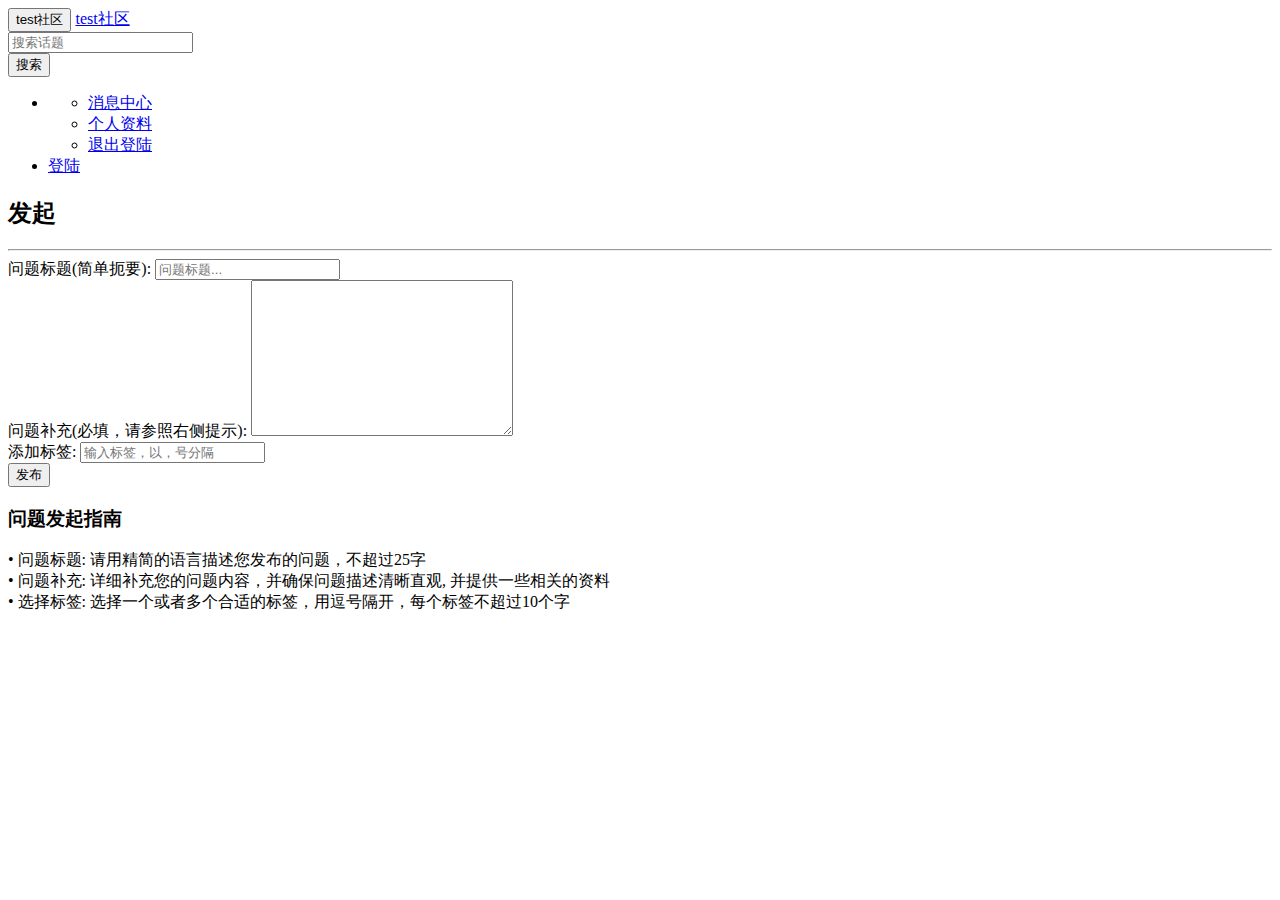
==== src/main/resources/templates/publish.html @ 50ceeef1 "publish页面编写" ====
<!DOCTYPE HTML>
<html xmlns:th="http://www.thymeleaf.org">
<head>
    <title>发布</title>
    <meta http-equiv="Content-Type" content="text/html; charset=UTF-8" />
    <link rel="stylesheet" href="css/bootstrap.min.css"/>
    <link rel="stylesheet" href="css/bootstrap-theme.min.css"/>
    <link rel="stylesheet" href="css/community.css"/>
    <script src="js/bootstrap.min.js" type="javascript"></script>
</head>
<body>
<nav class="navbar navbar-default">
    <div class="container-fluid">
        <!-- Brand and toggle get grouped for better mobile display -->
        <div class="navbar-header">
            <button type="button" class="navbar-toggle collapsed" data-toggle="collapse" data-target="#bs-example-navbar-collapse-1" aria-expanded="false">
                <span class="sr-only">test社区</span>
                <span class="icon-bar"></span>
                <span class="icon-bar"></span>
                <span class="icon-bar"></span>
            </button>
            <a class="navbar-brand" href="#">test社区</a>
        </div>

        <!-- Collect the nav links, forms, and other content for toggling -->
        <div class="collapse navbar-collapse" id="bs-example-navbar-collapse-1">
            <form class="navbar-form navbar-left">
                <div class="form-group">
                    <input type="text" class="form-control" placeholder="搜索话题">
                </div>
                <button type="submit" class="btn btn-default">搜索</button>
            </form>
            <ul class="nav navbar-nav navbar-right">
                <li class="dropdown"th:if="${session.user != null}">
                    <a href="#" class="dropdown-toggle" data-toggle="dropdown" role="button" aria-haspopup="true"
                       aria-expanded="false"th:text="${session.user.getName()}"><span class="caret"></span></a>
                    <ul class="dropdown-menu">
                        <li><a href="#">消息中心</a></li>
                        <li><a href="#">个人资料</a></li>
                        <li><a href="#">退出登陆</a></li>
                    </ul>
                </li>
                <li th:if="${session.user == null}">
                    <a href="https://github.com/login/oauth/authorize?client_id=3d2698f5434982a26b41&redirect_uri=http://localhost:8081/callback&scope=user&state=1">登陆</a>
                </li>

            </ul>
        </div>
    </div>


</nav>
<div class="container-fluid main">
    <div class="row">
        <div class="col-lg-9 col-md-12 col-sm-12">
            <h2><span class="glyphicon glyphicon-plus" aria-hidden="true">发起</span></h2>

            <hr>
            <from action="">
                <div class="form-group">
                    <label for="title">问题标题(简单扼要):</label>
                    <input type="text" class="form-control" id="title" placeholder="问题标题...">
                </div>
                <div class="form-group">
                    <label for="title">问题补充(必填，请参照右侧提示):</label>
                    <textarea class="form-control" name="description" id="description" cols="30" rows="10"></textarea>
                </div>
                <div class="form-group">
                    <label for="title">添加标签:</label>
                    <input type="text" class="form-control" id="tag" name="tag" placeholder="输入标签，以，号分隔">
                </div>

                <button type="button" class="btn btn-success btn-publish">发布</button>
            </from>
        </div>
        <div class="col-lg-3 col-md-12 col-sm-12">
            <h3>问题发起指南</h3>
            • 问题标题: 请用精简的语言描述您发布的问题，不超过25字 <br>
            • 问题补充: 详细补充您的问题内容，并确保问题描述清晰直观, 并提供一些相关的资料<br>
            • 选择标签: 选择一个或者多个合适的标签，用逗号隔开，每个标签不超过10个字<br>
        </div>
    </div>
</div>
</body>
</html>
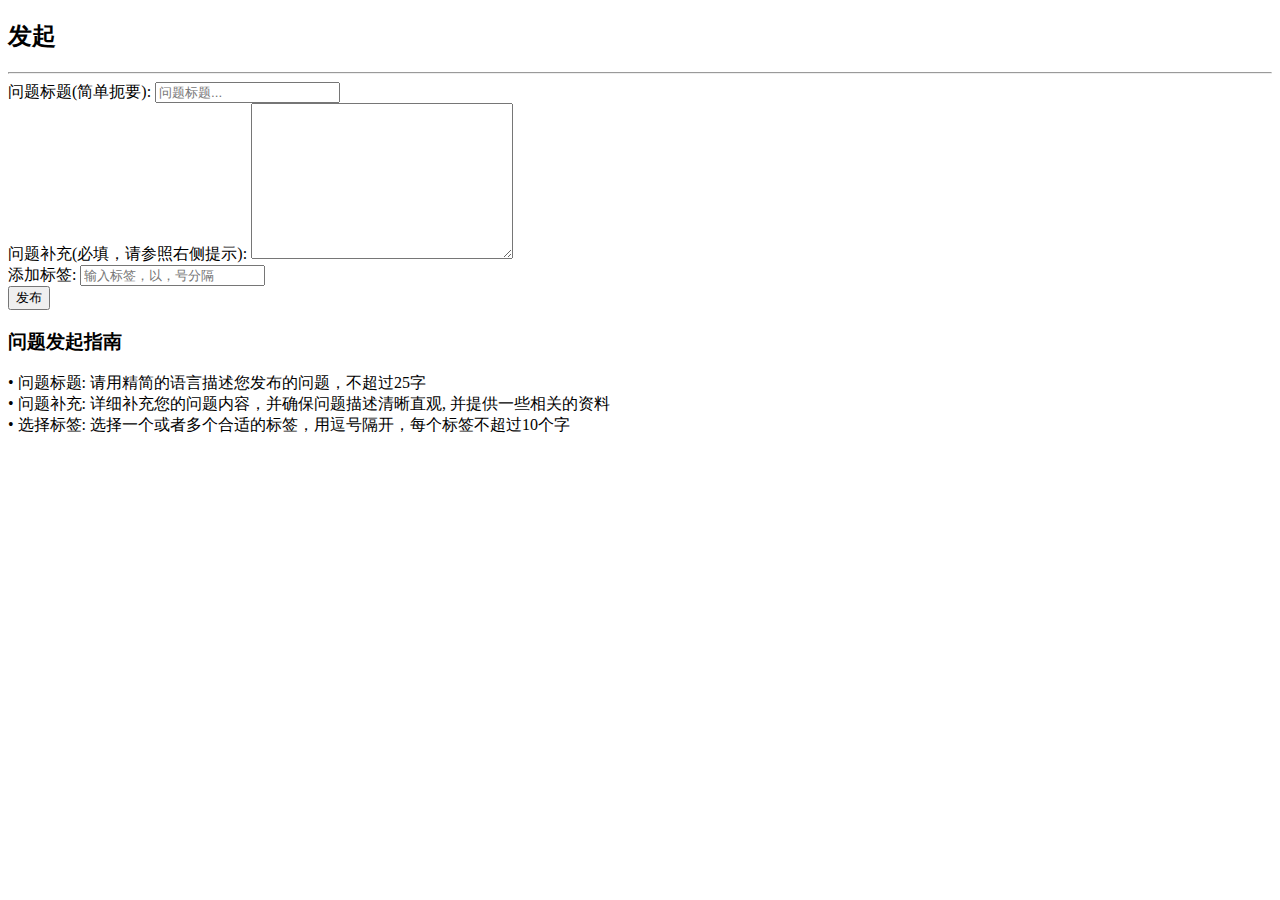
==== commit e0a9771a: "'整合html'" ====
--- a/src/main/resources/templates/publish.html
+++ b/src/main/resources/templates/publish.html
@@ -6,72 +6,41 @@
     <link rel="stylesheet" href="css/bootstrap.min.css"/>
     <link rel="stylesheet" href="css/bootstrap-theme.min.css"/>
     <link rel="stylesheet" href="css/community.css"/>
-    <script src="js/bootstrap.min.js" type="javascript"></script>
+    <script src="js/jquery-3.4.1.min.js"></script>
+    <script src="js/bootstrap.js"></script>
+    <script src="js/bootstrap.min.js"></script>
 </head>
 <body>
-<nav class="navbar navbar-default">
-    <div class="container-fluid">
-        <!-- Brand and toggle get grouped for better mobile display -->
-        <div class="navbar-header">
-            <button type="button" class="navbar-toggle collapsed" data-toggle="collapse" data-target="#bs-example-navbar-collapse-1" aria-expanded="false">
-                <span class="sr-only">test社区</span>
-                <span class="icon-bar"></span>
-                <span class="icon-bar"></span>
-                <span class="icon-bar"></span>
-            </button>
-            <a class="navbar-brand" href="#">test社区</a>
-        </div>
-
-        <!-- Collect the nav links, forms, and other content for toggling -->
-        <div class="collapse navbar-collapse" id="bs-example-navbar-collapse-1">
-            <form class="navbar-form navbar-left">
-                <div class="form-group">
-                    <input type="text" class="form-control" placeholder="搜索话题">
-                </div>
-                <button type="submit" class="btn btn-default">搜索</button>
-            </form>
-            <ul class="nav navbar-nav navbar-right">
-                <li class="dropdown"th:if="${session.user != null}">
-                    <a href="#" class="dropdown-toggle" data-toggle="dropdown" role="button" aria-haspopup="true"
-                       aria-expanded="false"th:text="${session.user.getName()}"><span class="caret"></span></a>
-                    <ul class="dropdown-menu">
-                        <li><a href="#">消息中心</a></li>
-                        <li><a href="#">个人资料</a></li>
-                        <li><a href="#">退出登陆</a></li>
-                    </ul>
-                </li>
-                <li th:if="${session.user == null}">
-                    <a href="https://github.com/login/oauth/authorize?client_id=3d2698f5434982a26b41&redirect_uri=http://localhost:8081/callback&scope=user&state=1">登陆</a>
-                </li>
-
-            </ul>
-        </div>
-    </div>
-
-
-</nav>
+<div th:insert="~{navigation::nav}"></div>
 <div class="container-fluid main">
     <div class="row">
         <div class="col-lg-9 col-md-12 col-sm-12">
             <h2><span class="glyphicon glyphicon-plus" aria-hidden="true">发起</span></h2>
 
             <hr>
-            <from action="">
+            <form action="/publish" method="post">
                 <div class="form-group">
                     <label for="title">问题标题(简单扼要):</label>
-                    <input type="text" class="form-control" id="title" placeholder="问题标题...">
+                    <input type="text" class="form-control" name="title" th:value="${title}" id="title" placeholder="问题标题...">
                 </div>
                 <div class="form-group">
-                    <label for="title">问题补充(必填，请参照右侧提示):</label>
-                    <textarea class="form-control" name="description" id="description" cols="30" rows="10"></textarea>
+                    <label for="description">问题补充(必填，请参照右侧提示):</label>
+                    <textarea class="form-control" name="description" th:text="${description}" id="description" cols="30" rows="10"></textarea>
                 </div>
                 <div class="form-group">
-                    <label for="title">添加标签:</label>
-                    <input type="text" class="form-control" id="tag" name="tag" placeholder="输入标签，以，号分隔">
+                    <label for="tag">添加标签:</label>
+                    <input type="text" class="form-control" th:value="${tag}" id="tag" name="tag" placeholder="输入标签，以，号分隔">
                 </div>
 
-                <button type="button" class="btn btn-success btn-publish">发布</button>
-            </from>
+                <div class="container-fluid main">
+                    <div class="row">
+                        <div class="alert alert-danger col-lg-9 col-md-12 col-sm-12"th:text="${error}" th:if="${error != null}"></div>
+                        <div class="col-lg-3 col-md-12 col-sm-12">
+                            <button type="submit" class="btn btn-success btn-publish col-lg-9 col-md-12 col-sm-12">发布</button>
+                        </div>
+                    </div>
+                </div>
+            </form>
         </div>
         <div class="col-lg-3 col-md-12 col-sm-12">
             <h3>问题发起指南</h3>
